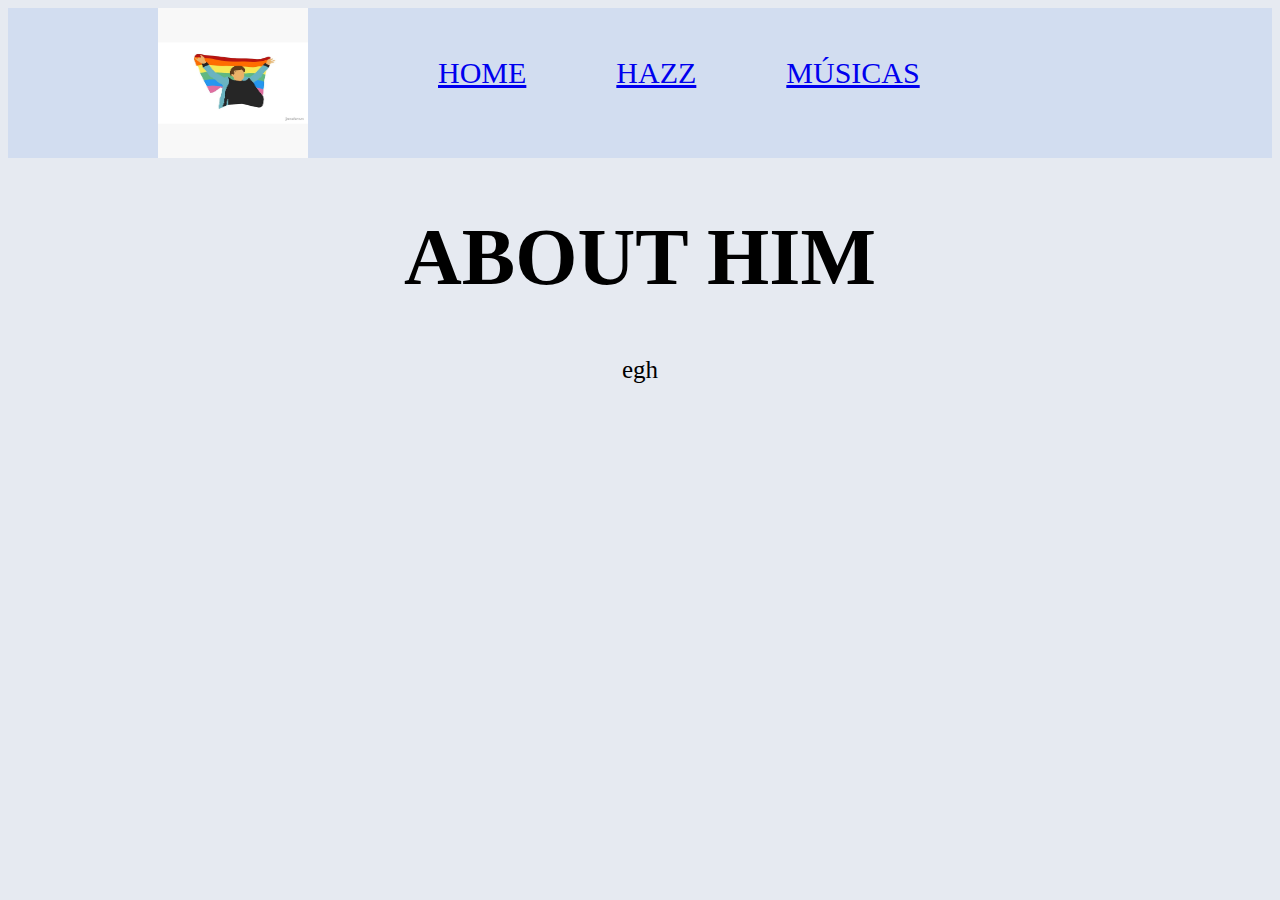
==== hazz.html @ 4d57ea1a "him" ====
<!DOCTYPE html>
<html lang="port-br">
<head>
    <meta charset="UTF-8">
    <meta name="viewport" content="width=device-width, initial-scale=1.0">
    <title>Document</title>
    <link rel="stylesheet" href="style.css">
</head>
<body>  
    <header class="cabecalho">
    <img class="logoimg"  src="flat,750x,075,f-pad,750x1000,f8f8f8.jpg" alt="">
       <ul class="listacabecalho">
         <li class="itemlistacabecalho"><a href="index.html">Home</a> </li>
         <li class="itemlistacabecalho"><a href="hazz.html">Hazz</a></li>
         <li class="itemlistacabecalho"><a href="musicas.html">Músicas</a></li>

       </ul>
    </header>
<h1>ABOUT HIM</h1>
<p>egh</p>


</body>
</html>
---- style.css ----
body{ 
    background-color: rgb(230, 234, 241);

}
h1{
    font-size: 80px;
    color: black;
    text-align: center;
} p{ 
    font-size: 25px;
    text-align: center;
}img{
    width: 400px;
    height: 400px;
    margin-left: 150px;
}
.cabecalho{
     background-color: rgb(210, 221, 240);
     display: flex;
}
.logoimg{
    width: 150px;
    height: 150px;
}
.listacabecalho{ 
    display: flex;
    margin-top: 48px;
}
.itemlistacabecalho{
    text-transform: uppercase;
    color: rgb(3, 3, 109);
    list-style: none;
    font-size: 30px;
    padding-left: 90px;
}
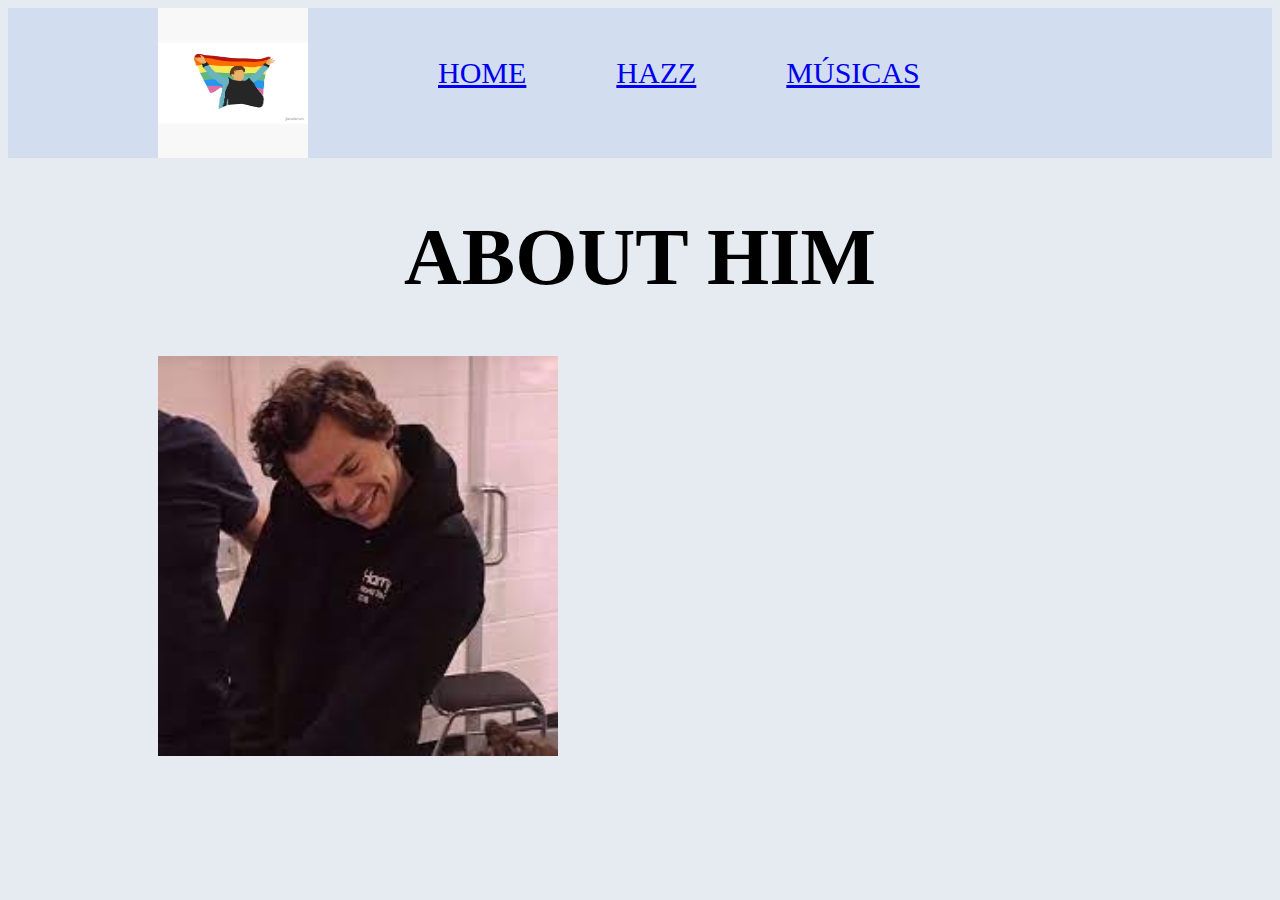
==== commit fefc598b: "imagem" ====
--- a/hazz.html
+++ b/hazz.html
@@ -17,8 +17,8 @@
        </ul>
     </header>
 <h1>ABOUT HIM</h1>
-<p>egh</p>
-
+<p></p>
+<img src="download (3).jpeg" alt="">
 
 </body>
 </html>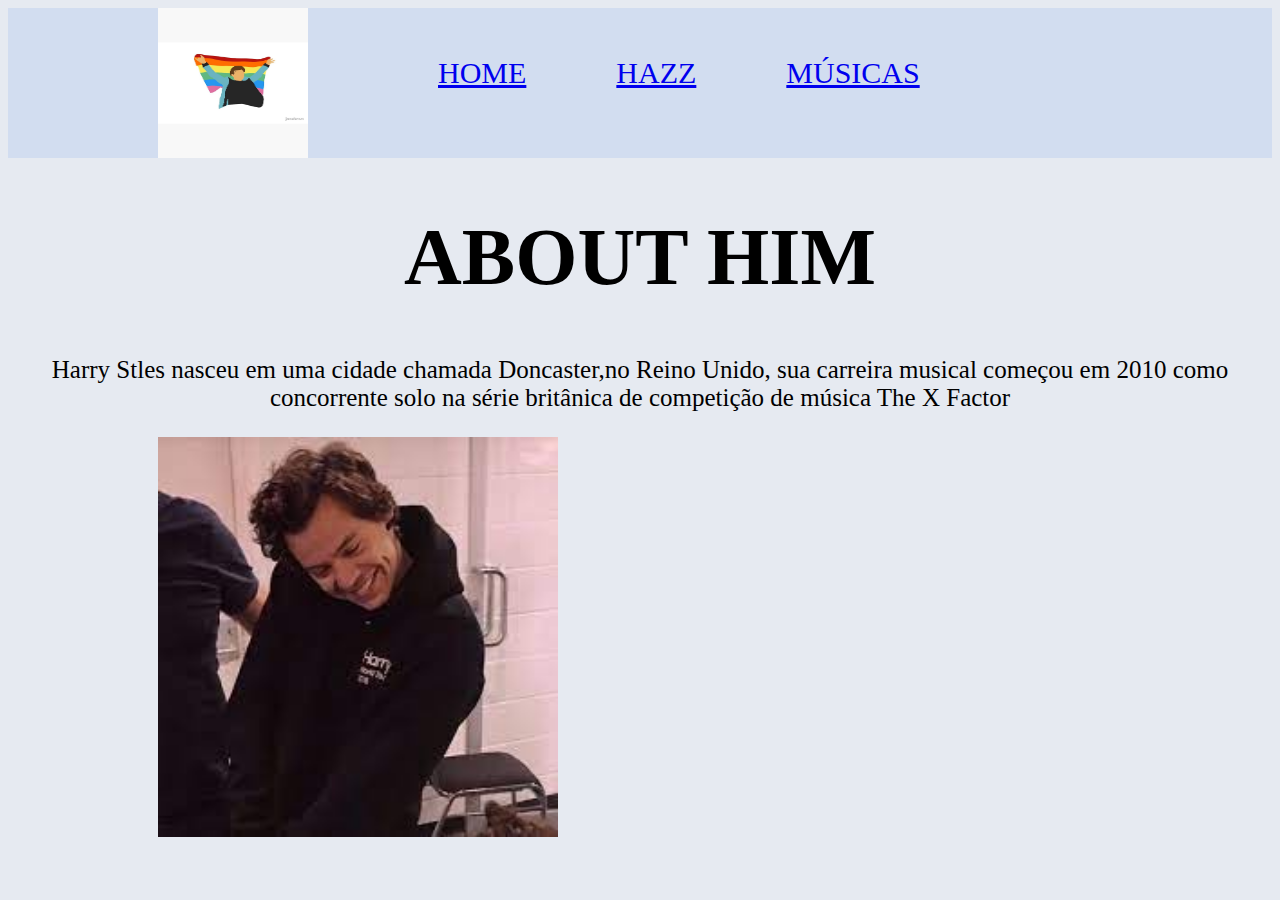
==== commit 27bae159: "texto" ====
--- a/hazz.html
+++ b/hazz.html
@@ -17,7 +17,7 @@
        </ul>
     </header>
 <h1>ABOUT HIM</h1>
-<p></p>
+<p> Harry Stles nasceu em uma cidade chamada Doncaster,no Reino Unido, sua carreira musical começou em 2010 como concorrente solo na série britânica de competição de música The X Factor </p>
 <img src="download (3).jpeg" alt="">
 
 </body>
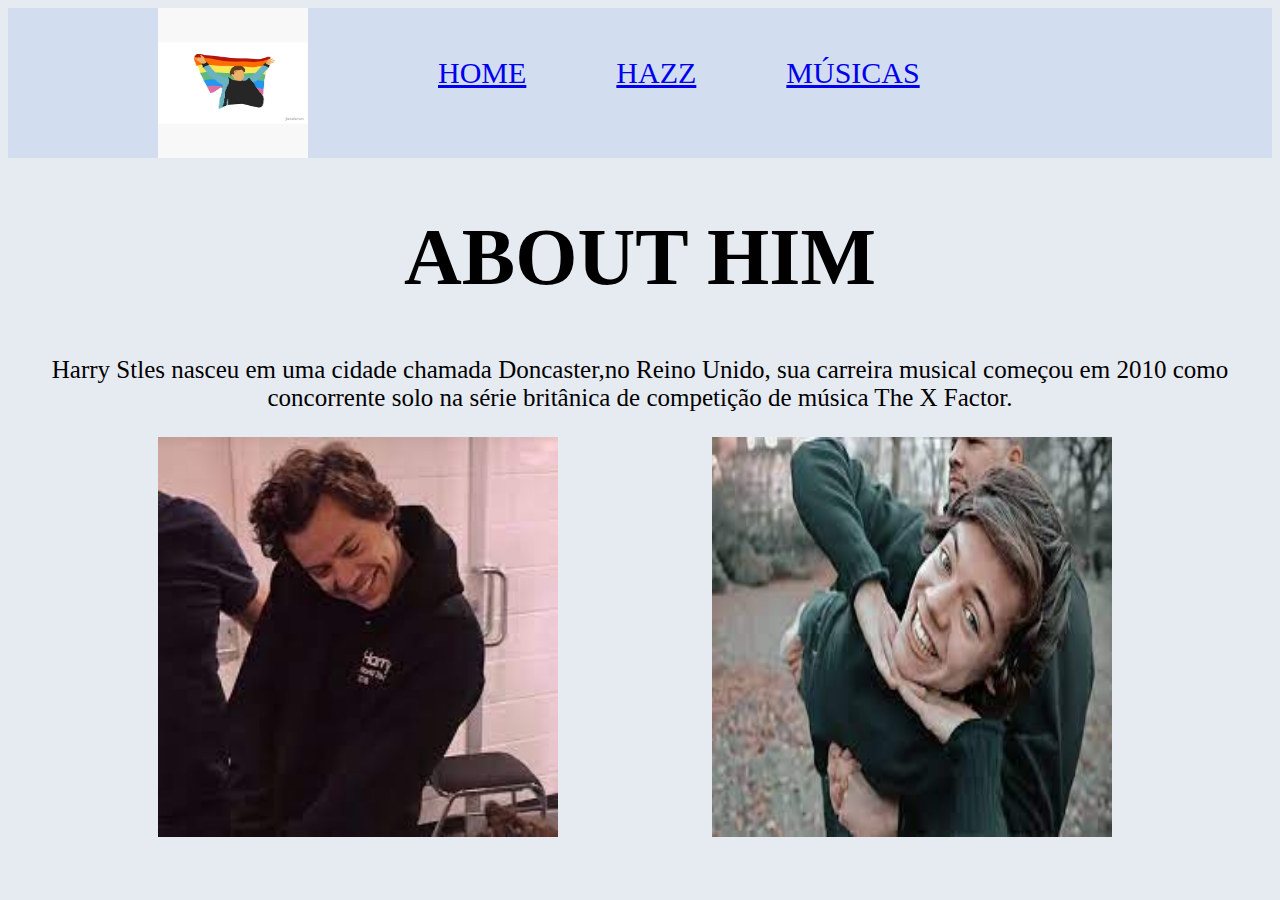
==== commit c4ad9642: "hazz img" ====
--- a/hazz.html
+++ b/hazz.html
@@ -17,8 +17,8 @@
        </ul>
     </header>
 <h1>ABOUT HIM</h1>
-<p> Harry Stles nasceu em uma cidade chamada Doncaster,no Reino Unido, sua carreira musical começou em 2010 como concorrente solo na série britânica de competição de música The X Factor </p>
+<p> Harry Stles nasceu em uma cidade chamada Doncaster,no Reino Unido, sua carreira musical começou em 2010 como concorrente solo na série britânica de competição de música The X Factor.  </p>
 <img src="download (3).jpeg" alt="">
-
+<img src="images.jpeg" alt="">
 </body>
 </html>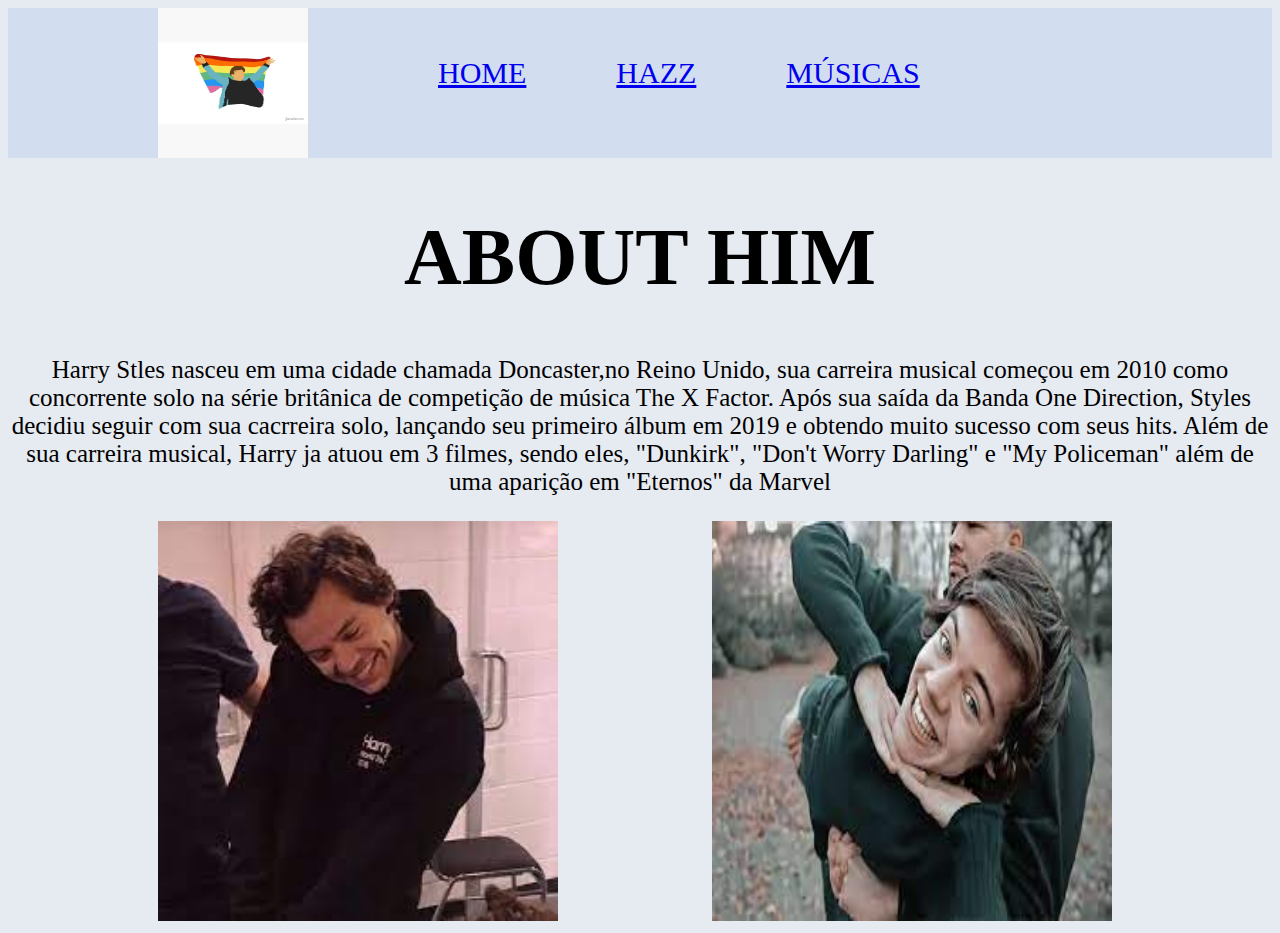
==== commit fb386c27: "bio hazz" ====
--- a/hazz.html
+++ b/hazz.html
@@ -17,7 +17,7 @@
        </ul>
     </header>
 <h1>ABOUT HIM</h1>
-<p> Harry Stles nasceu em uma cidade chamada Doncaster,no Reino Unido, sua carreira musical começou em 2010 como concorrente solo na série britânica de competição de música The X Factor.  </p>
+<p> Harry Stles nasceu em uma cidade chamada Doncaster,no Reino Unido, sua carreira musical começou em 2010 como concorrente solo na série britânica de competição de música The X Factor. Após sua saída da Banda One Direction, Styles decidiu seguir com sua cacrreira solo, lançando seu primeiro álbum em 2019 e obtendo muito sucesso com seus hits. Além de sua carreira musical, Harry ja atuou em 3 filmes, sendo eles, "Dunkirk", "Don't Worry Darling" e "My Policeman" além de uma aparição em "Eternos" da Marvel </p>
 <img src="download (3).jpeg" alt="">
 <img src="images.jpeg" alt="">
 </body>
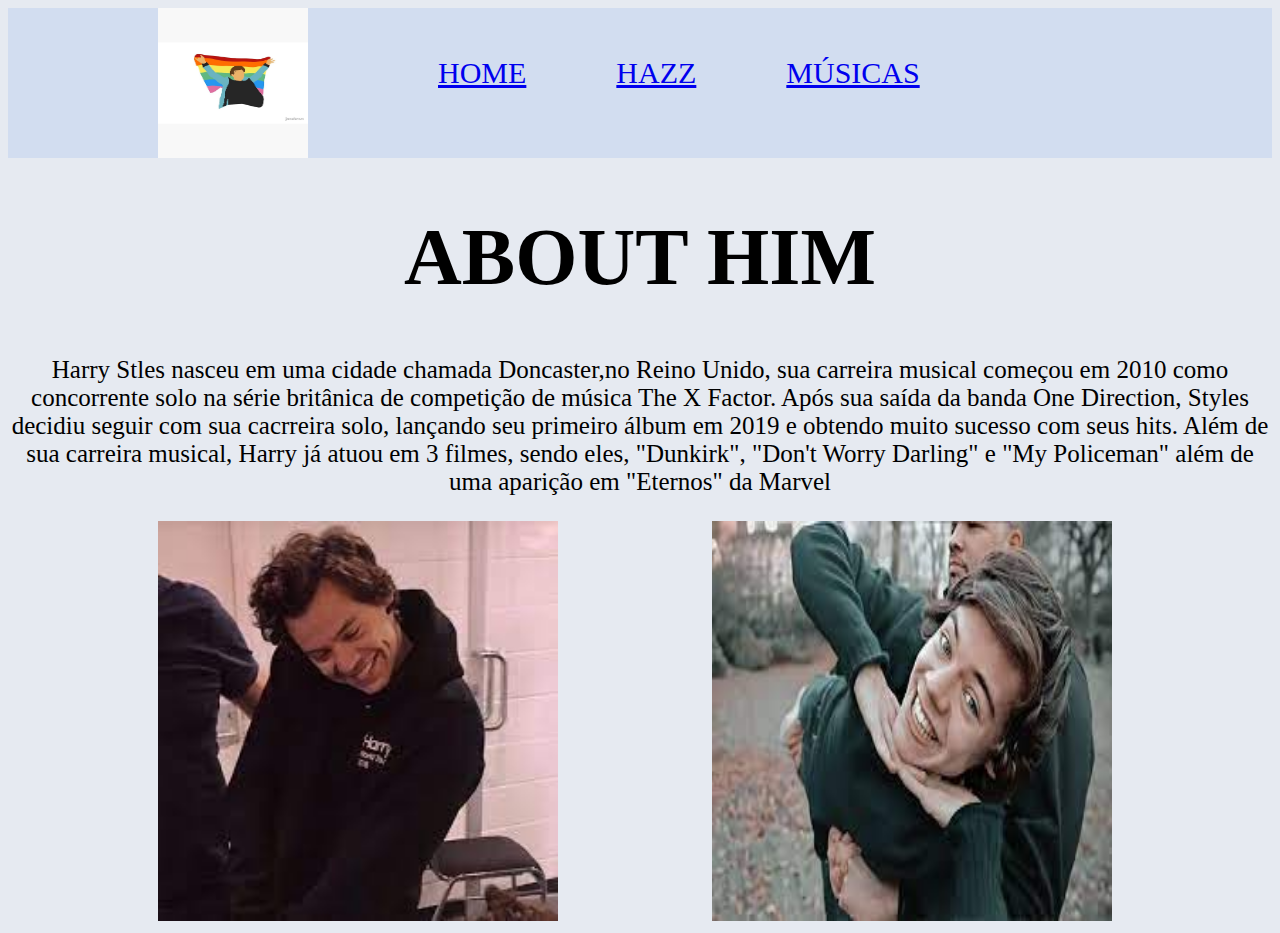
==== commit a81cf38f: "bio hazz" ====
--- a/hazz.html
+++ b/hazz.html
@@ -17,7 +17,7 @@
        </ul>
     </header>
 <h1>ABOUT HIM</h1>
-<p> Harry Stles nasceu em uma cidade chamada Doncaster,no Reino Unido, sua carreira musical começou em 2010 como concorrente solo na série britânica de competição de música The X Factor. Após sua saída da Banda One Direction, Styles decidiu seguir com sua cacrreira solo, lançando seu primeiro álbum em 2019 e obtendo muito sucesso com seus hits. Além de sua carreira musical, Harry ja atuou em 3 filmes, sendo eles, "Dunkirk", "Don't Worry Darling" e "My Policeman" além de uma aparição em "Eternos" da Marvel </p>
+<p> Harry Stles nasceu em uma cidade chamada Doncaster,no Reino Unido, sua carreira musical começou em 2010 como concorrente solo na série britânica de competição de música The X Factor. Após sua saída da banda One Direction, Styles decidiu seguir com sua cacrreira solo, lançando seu primeiro álbum em 2019 e obtendo muito sucesso com seus hits. Além de sua carreira musical, Harry já atuou em 3 filmes, sendo eles, "Dunkirk", "Don't Worry Darling" e "My Policeman" além de uma aparição em "Eternos" da Marvel </p>
 <img src="download (3).jpeg" alt="">
 <img src="images.jpeg" alt="">
 </body>
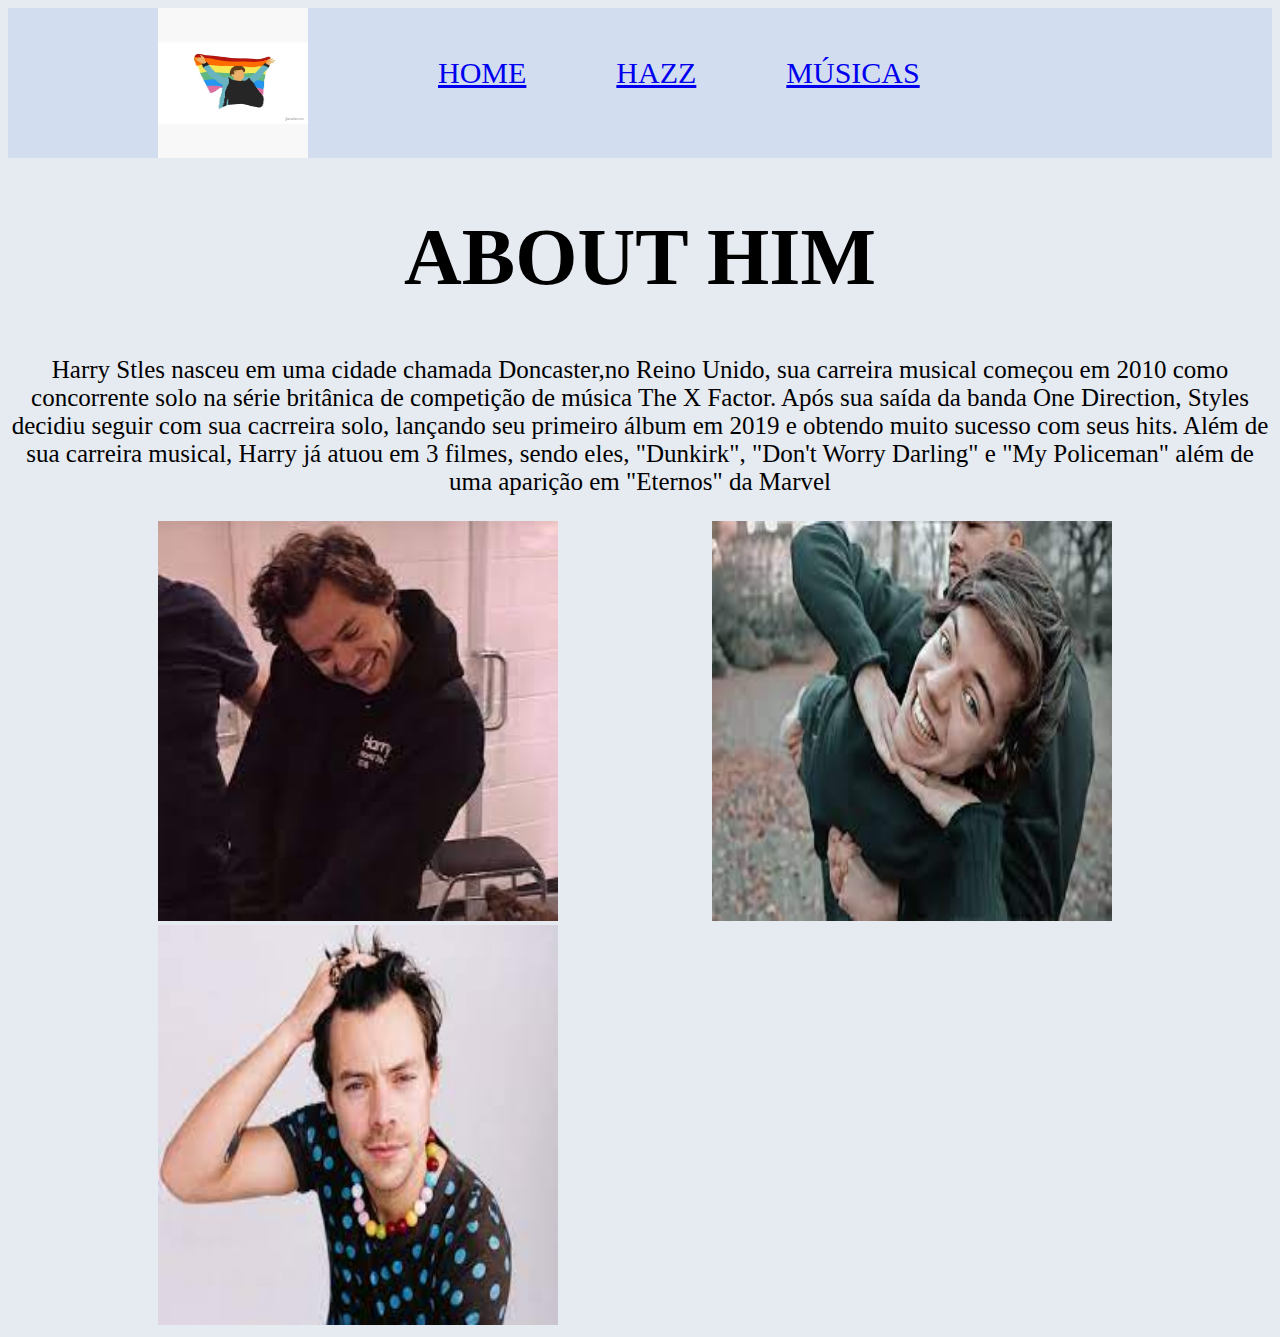
==== commit 62f1b04e: "img" ====
--- a/hazz.html
+++ b/hazz.html
@@ -20,5 +20,6 @@
 <p> Harry Stles nasceu em uma cidade chamada Doncaster,no Reino Unido, sua carreira musical começou em 2010 como concorrente solo na série britânica de competição de música The X Factor. Após sua saída da banda One Direction, Styles decidiu seguir com sua cacrreira solo, lançando seu primeiro álbum em 2019 e obtendo muito sucesso com seus hits. Além de sua carreira musical, Harry já atuou em 3 filmes, sendo eles, "Dunkirk", "Don't Worry Darling" e "My Policeman" além de uma aparição em "Eternos" da Marvel </p>
 <img src="download (3).jpeg" alt="">
 <img src="images.jpeg" alt="">
+<img src="images (1).jpeg" alt="">
 </body>
 </html>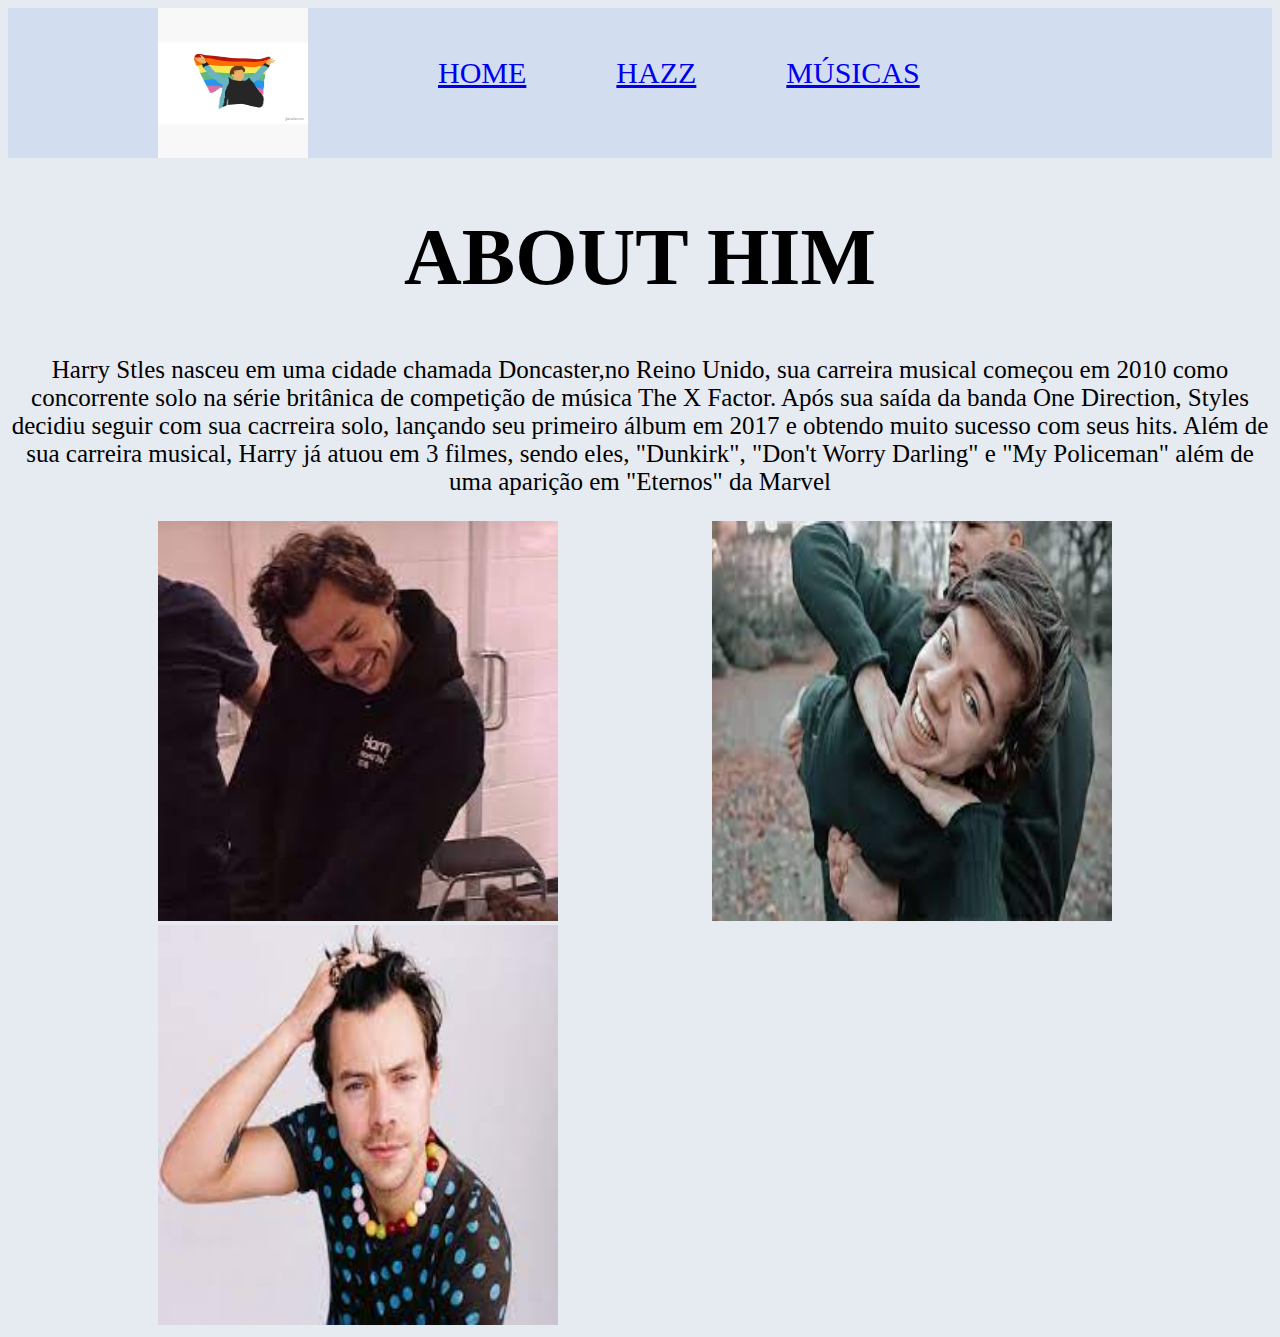
==== commit 67a212a2: "hazz" ====
--- a/hazz.html
+++ b/hazz.html
@@ -17,7 +17,7 @@
        </ul>
     </header>
 <h1>ABOUT HIM</h1>
-<p> Harry Stles nasceu em uma cidade chamada Doncaster,no Reino Unido, sua carreira musical começou em 2010 como concorrente solo na série britânica de competição de música The X Factor. Após sua saída da banda One Direction, Styles decidiu seguir com sua cacrreira solo, lançando seu primeiro álbum em 2019 e obtendo muito sucesso com seus hits. Além de sua carreira musical, Harry já atuou em 3 filmes, sendo eles, "Dunkirk", "Don't Worry Darling" e "My Policeman" além de uma aparição em "Eternos" da Marvel </p>
+<p> Harry Stles nasceu em uma cidade chamada Doncaster,no Reino Unido, sua carreira musical começou em 2010 como concorrente solo na série britânica de competição de música The X Factor. Após sua saída da banda One Direction, Styles decidiu seguir com sua cacrreira solo, lançando seu primeiro álbum em 2017 e obtendo muito sucesso com seus hits. Além de sua carreira musical, Harry já atuou em 3 filmes, sendo eles, "Dunkirk", "Don't Worry Darling" e "My Policeman" além de uma aparição em "Eternos" da Marvel </p>
 <img src="download (3).jpeg" alt="">
 <img src="images.jpeg" alt="">
 <img src="images (1).jpeg" alt="">
